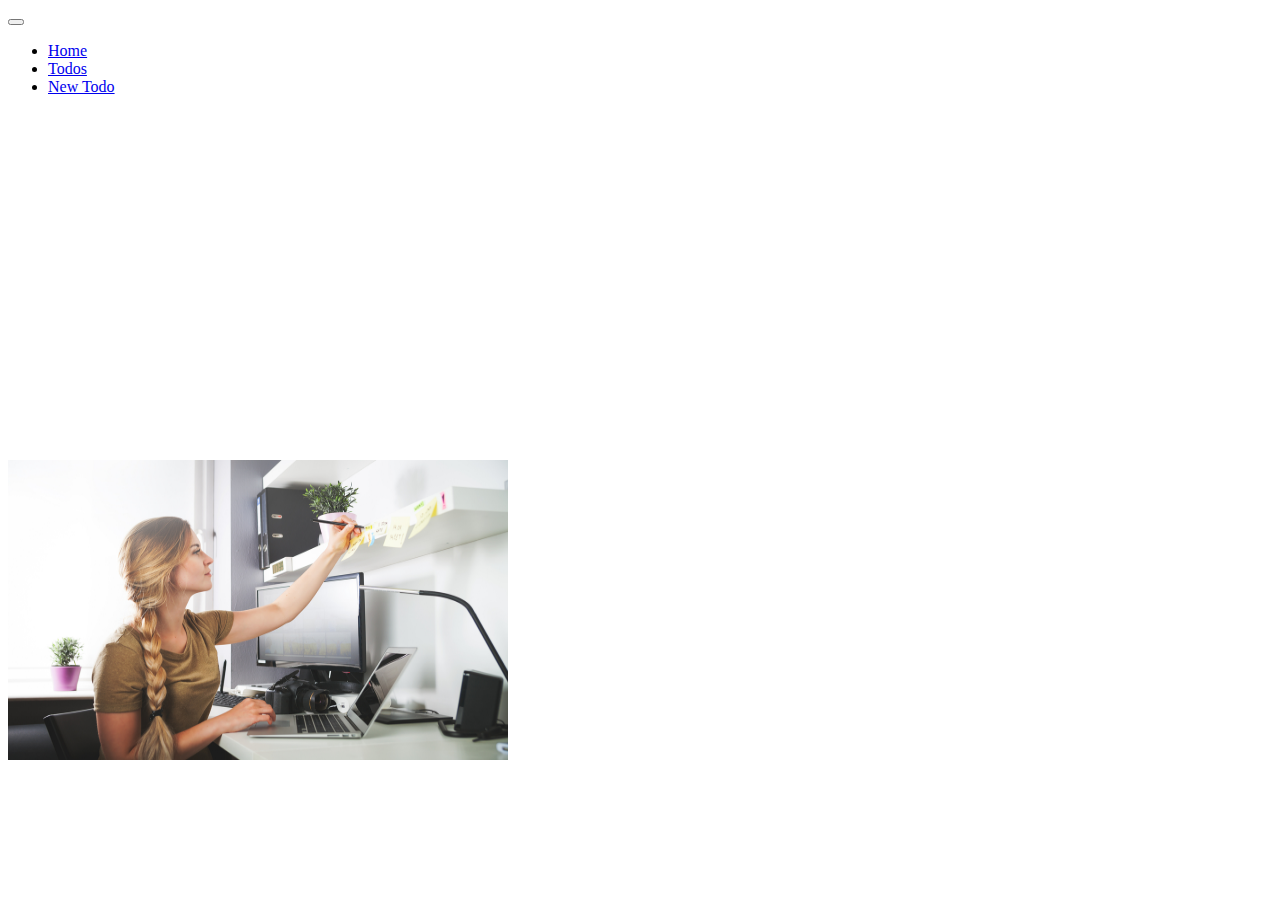
==== index.html @ 15cf3b8e "Merge pull request #4 from StayOrganized-CodingElites/feature/index.html" ====
<!doctype html>
<html lang="en">

<head>
  <meta charset="utf-8">
  <meta name="viewport" content="width=device-width, initial-scale=1">
  <title>Bootstrap demo</title>
  <link href="https://cdn.jsdelivr.net/npm/bootstrap@5.3.0/dist/css/bootstrap.min.css" rel="stylesheet"
    integrity="sha384-9ndCyUaIbzAi2FUVXJi0CjmCapSmO7SnpJef0486qhLnuZ2cdeRhO02iuK6FUUVM" crossorigin="anonymous">
  <link rel="stylesheet" href="css/style.css">
</head>

<body>

  <!-- nav bar-------------------------------------------------------------------------------------------------------------------- -->
  <header class="mb-5">
    <nav class="navbar navbar-expand-lg">
      <div class="container-fluid">
        <button class="navbar-toggler" type="button" data-bs-toggle="collapse" data-bs-target="#navbarSupportedContent"
          aria-controls="navbarSupportedContent" aria-expanded="false" aria-label="Toggle navigation">
          <span class="navbar-toggler-icon"></span>
        </button>
        <div class="collapse navbar-collapse" id="navbarSupportedContent">
          <ul class="navbar-nav me-auto mb-2 mb-lg-0">
            <li class="nav-item">
              <a class="nav-link" href="index.html">Home</a>
            </li>
            <li class="nav-item">
              <a class="nav-link" href="todos.html">Todos</a>
            </li>
            <li class="nav-item">
              <a class="nav-link" href="new-todo.html">New Todo</a>
            </li>
          </ul>
        </div>
      </div>
    </nav>
  </header>
  <!-- nav bar ---------------------------------------------------------------------------------------------------------------------->

  <!-- main --------------------------------------------------------------------------------------------------------------------------->
  <main>
    <div class="container mt-4">
      <div class="row">
        <div class="text-center">
          <h1>Stay Organized</h1>
          <!-- First Paragraph -->
          <p>
            Staying organized is crucial for a multitude of reasons. Firstly, organization enhances productivity and
            efficiency. When you have a well-structured system in place, it becomes easier to prioritize tasks, manage
            deadlines, and allocate your time effectively. By eliminating clutter and maintaining a clear workspace, you
            can focus on the task at hand without unnecessary distractions. Additionally, being organized saves valuable
            time that would otherwise be wasted searching for misplaced items or information. With a systematic
            approach, you can swiftly access what you need, resulting in smoother workflows and increased productivity.
            Moreover, organization cultivates a sense of control and reduces stress. It provides a mental clarity and a
            sense of order that helps to alleviate the overwhelming feeling of chaos. By knowing where things are and
            having a clear plan, you can reduce anxiety and approach your responsibilities with confidence. Lastly,
            staying organized promotes better decision-making. With all relevant information readily available, you can
            make informed choices and take decisive actions. This leads to better outcomes, improved problem-solving
            skills, and a greater sense of accomplishment. Overall, maintaining organization in various aspects of life
            enables us to make the most of our time, reduce stress, and achieve our goals with greater ease. </p>
          <!-- Secon Paragraph -->
          <p>Furthermore, staying organized fosters positive habits and discipline. When you establish structured
            routines and systems, you develop a sense of discipline and consistency in your actions. This discipline
            extends beyond organization itself and spills over into other areas of your life, such as time management,
            goal setting, and self-discipline. By maintaining order, you cultivate a mindset of accountability and
            responsibility, enabling you to tackle challenges with resilience and perseverance. Additionally,
            organization facilitates effective communication and collaboration. When you can readily locate information,
            files, and documents, you can easily share and collaborate with others, fostering efficient teamwork and
            smoother workflows. Being organized ensures that everyone involved is on the same page, leading to improved
            coordination, increased productivity, and successful outcomes. Ultimately, staying organized enhances not
            only your personal effectiveness but also your ability to work effectively with others and achieve
            collective goals.</p>
        </div>
        <div class="text-center">
          <img src="images/organized.jpg" width="500px" height="300px" alt="">
        </div>
      </div>
    </div>
  </main>


  <footer>

  </footer>

  <script src="https://cdn.jsdelivr.net/npm/bootstrap@5.3.0/dist/js/bootstrap.bundle.min.js"
    integrity="sha384-geWF76RCwLtnZ8qwWowPQNguL3RmwHVBC9FhGdlKrxdiJJigb/j/68SIy3Te4Bkz"
    crossorigin="anonymous"></script>
</body>

</html>
---- css/style.css ----
.btn-light,
.btn-light:hover,
.btn-light:focus {
  color: #333;
  text-shadow: none; /* Prevent inheritance from `body` */
}


body {
    background-image: url(https://bestanimations.com/media/mountains/337339886mountain-movingsky-gif.gif);
    background-repeat: no-repeat;
    background-size: cover;
  }
  
  h1 {
    color: white; /* Change the color to red */
  }
  
  p {
    color: white
  }
=======
nav{
    background-color: beige;
}
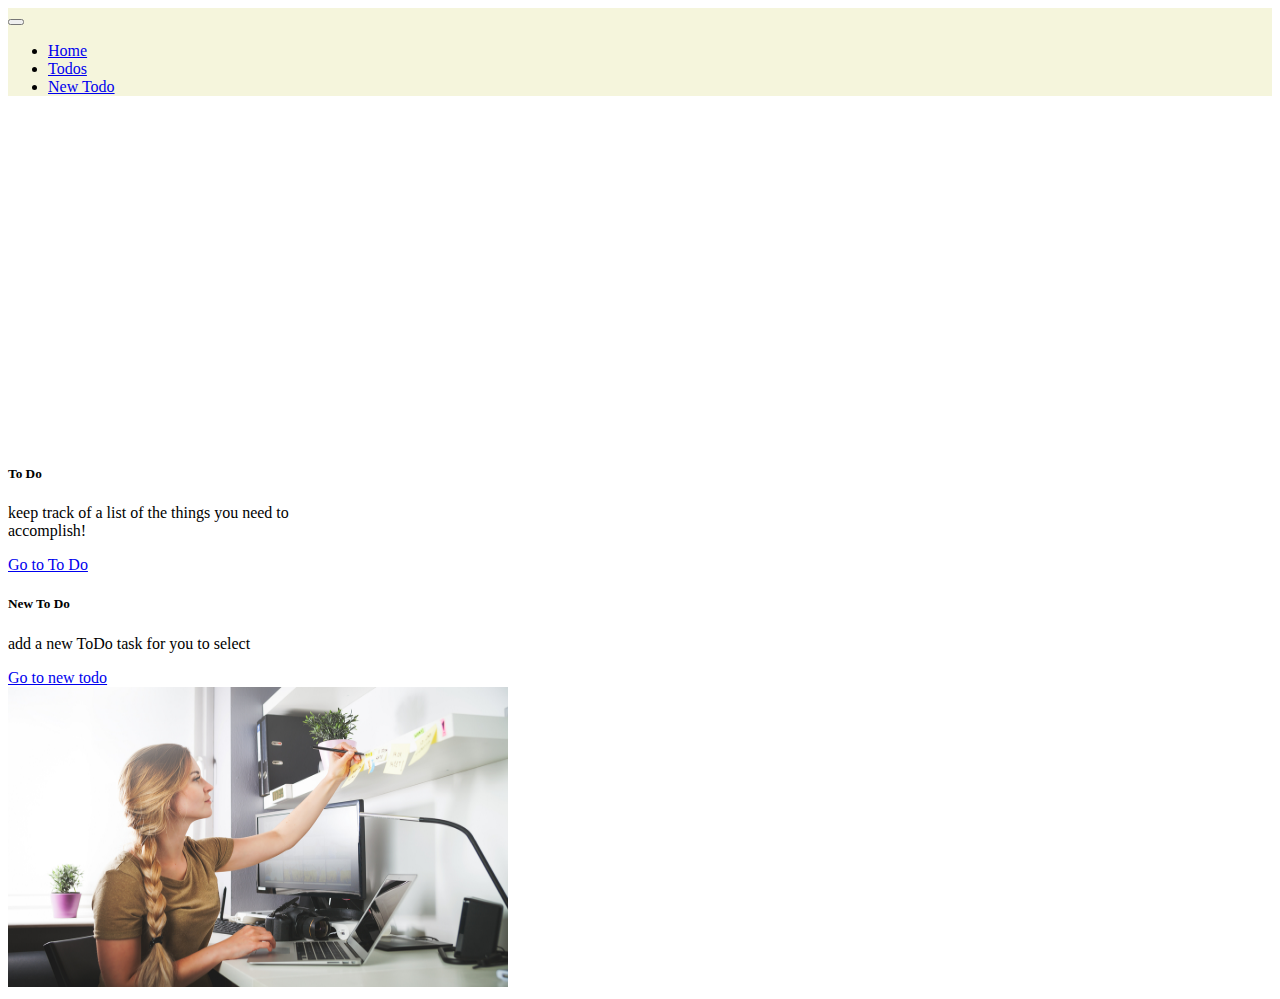
==== commit e5ce3ea8: "new changes to index.html" ====
--- a/index.html
+++ b/index.html
@@ -72,6 +72,26 @@
             only your personal effectiveness but also your ability to work effectively with others and achieve
             collective goals.</p>
         </div>
+        <!-- card-------------------------------------------------------------------------------------------------->
+        <div class="card" style="width: 18rem;">
+          <div class="card-body">
+            <h5 class="card-title">To Do</h5>
+            <p class="card-text">keep track of a list of the things you need to
+              accomplish!</p>
+            <a href="todos.html" class="btn btn-primary">Go to To Do</a>
+          </div>
+        </div>
+        <!-- second card -------------------------------------------------------------------------------------->
+        <div class="card" style="width: 18rem;">
+          <div class="card-body">
+            <h5 class="card-title">New To Do</h5>
+            <p class="card-text">add a new ToDo task for you to select</p>
+            <a href="new-todo.html" class="btn btn-primary">Go to new todo</a>
+          </div>
+        </div>
+
+
+
         <div class="text-center">
           <img src="images/organized.jpg" width="500px" height="300px" alt="">
         </div>
--- a/css/style.css
+++ b/css/style.css
@@ -1,9 +1,9 @@
-
 .btn-light,
 .btn-light:hover,
 .btn-light:focus {
   color: #333;
-  text-shadow: none; /* Prevent inheritance from `body` */
+  text-shadow: none;
+  /* Prevent inheritance from `body` */
 }
 
 
@@ -20,8 +20,23 @@
   p {
     color: white
   }
-=======
 nav{
-    background-color: beige;
+  background-color: beige;
 }
 
+h1 {
+  color: white;
+  /* Change the color to red */
+}
+
+p {
+  color: white
+}
+
+#userTodoForm{
+ display:none;
+}
+
+.card-text{
+    color: black;
+}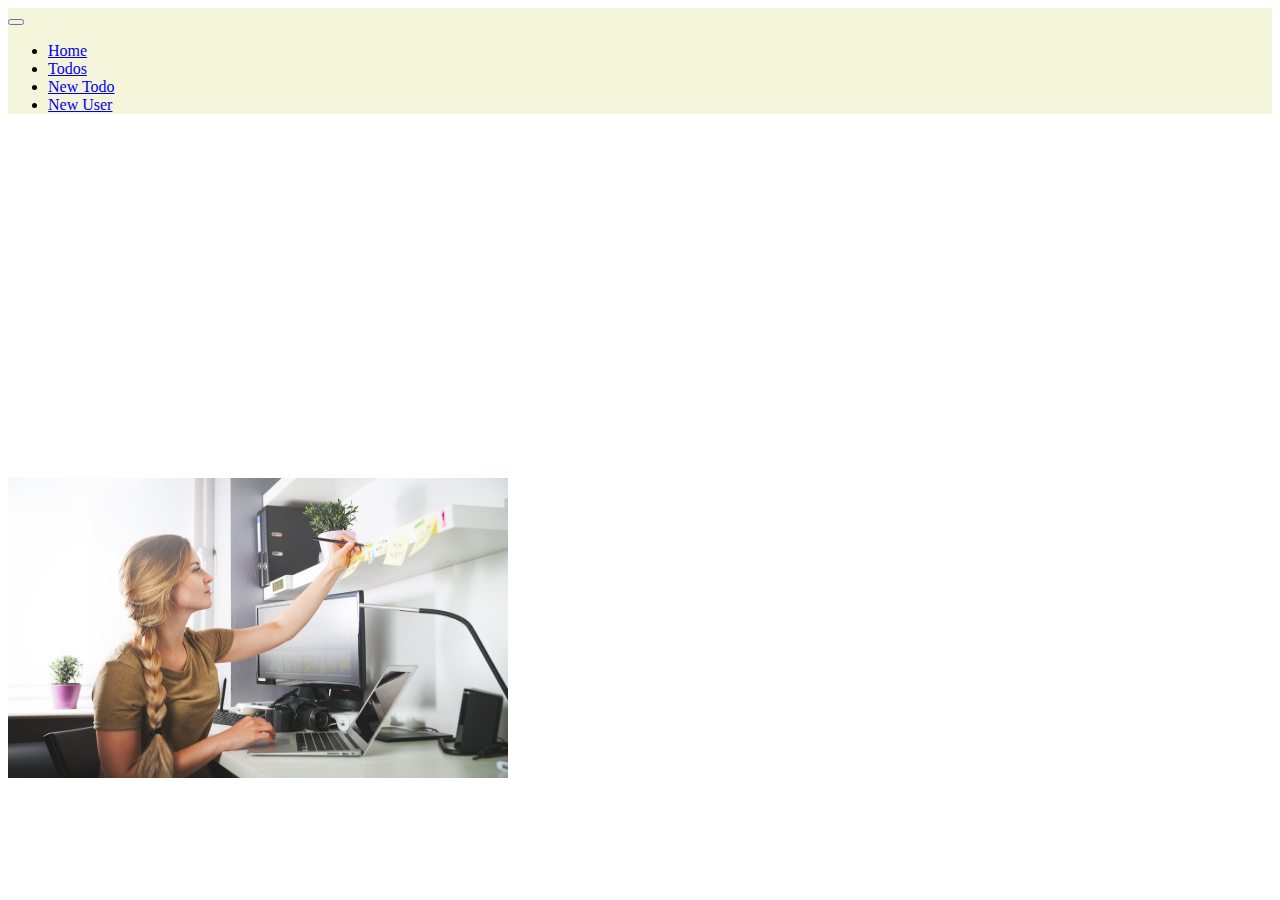
==== commit 20e38b5a: "new user html and js files and few mods in css" ====
--- a/index.html
+++ b/index.html
@@ -16,25 +16,36 @@
   <header class="mb-5">
     <nav class="navbar navbar-expand-lg">
       <div class="container-fluid">
+        <!-- toggle button for repsonsiveness start  -->
         <button class="navbar-toggler" type="button" data-bs-toggle="collapse" data-bs-target="#navbarSupportedContent"
           aria-controls="navbarSupportedContent" aria-expanded="false" aria-label="Toggle navigation">
           <span class="navbar-toggler-icon"></span>
         </button>
+        <!-- toggle button for repsonsiveness end  -->
+
         <div class="collapse navbar-collapse" id="navbarSupportedContent">
           <ul class="navbar-nav me-auto mb-2 mb-lg-0">
             <li class="nav-item">
               <a class="nav-link" href="index.html">Home</a>
             </li>
+
             <li class="nav-item">
               <a class="nav-link" href="todos.html">Todos</a>
             </li>
+
             <li class="nav-item">
               <a class="nav-link" href="new-todo.html">New Todo</a>
             </li>
+                
+            <li class="nav-item">
+                <a class="nav-link" href="new_user.html">New User</a>
+              </li>
           </ul>
+
         </div>
       </div>
     </nav>
+    <!-- navigation ends  -->
   </header>
   <!-- nav bar ---------------------------------------------------------------------------------------------------------------------->
 
@@ -72,26 +83,6 @@
             only your personal effectiveness but also your ability to work effectively with others and achieve
             collective goals.</p>
         </div>
-        <!-- card-------------------------------------------------------------------------------------------------->
-        <div class="card" style="width: 18rem;">
-          <div class="card-body">
-            <h5 class="card-title">To Do</h5>
-            <p class="card-text">keep track of a list of the things you need to
-              accomplish!</p>
-            <a href="todos.html" class="btn btn-primary">Go to To Do</a>
-          </div>
-        </div>
-        <!-- second card -------------------------------------------------------------------------------------->
-        <div class="card" style="width: 18rem;">
-          <div class="card-body">
-            <h5 class="card-title">New To Do</h5>
-            <p class="card-text">add a new ToDo task for you to select</p>
-            <a href="new-todo.html" class="btn btn-primary">Go to new todo</a>
-          </div>
-        </div>
-
-
-
         <div class="text-center">
           <img src="images/organized.jpg" width="500px" height="300px" alt="">
         </div>
--- a/css/style.css
+++ b/css/style.css
@@ -33,10 +33,38 @@
   color: white
 }
 
-#userTodoForm{
+/* #userDisplayTable{
  display:none;
+} */
+
+form{
+  width: 300px;
+  margin-left: 20px;
 }
-
-.card-text{
-    color: black;
+form label{
+  display: flex;
+  margin-top: 20px;
+  font-size: 18px;
+}
+form input{
+  width: 100%;
+  padding: 7px;
+  border: none;
+  border: 1px solid gray;
+  border-radius: 6px;
+  outline: none;
+}
+input[type="button"]{
+  width: 320px;
+  height: 35px;
+  margin-top: 20px;
+  border: none;
+  background-color: aqua;
+}
+.sign-up{
+  width: 360px;
+  height: 510px;
+  margin: auto;
+  background-color: rgb(41, 84, 92);
+  border-radius: 3px;
 }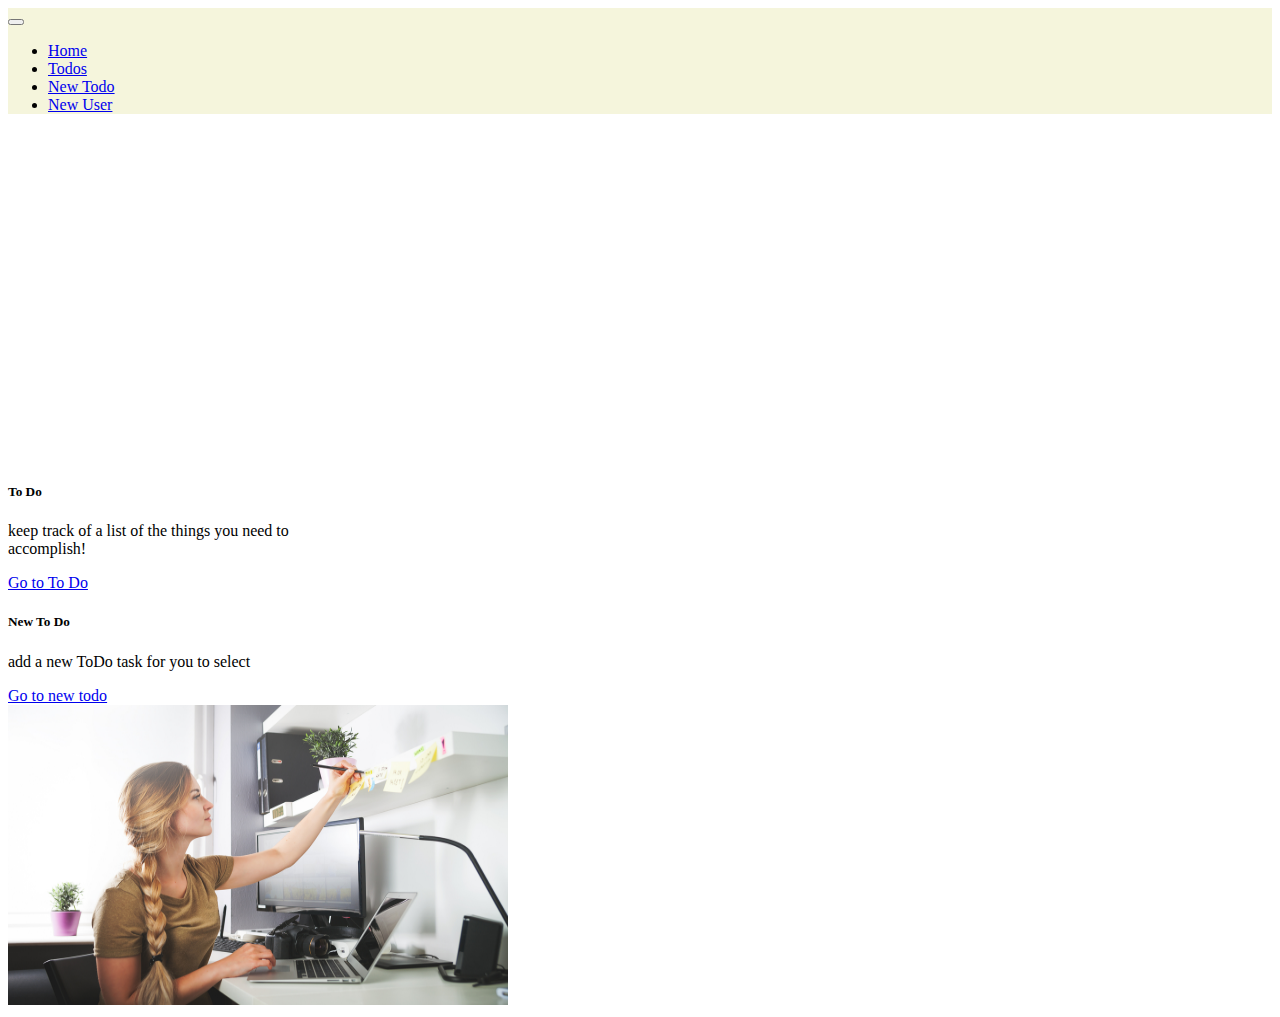
==== commit 4361ce25: "Merge pull request #13 from StayOrganized-CodingElites/lastfeature-10" ====
--- a/index.html
+++ b/index.html
@@ -83,6 +83,26 @@
             only your personal effectiveness but also your ability to work effectively with others and achieve
             collective goals.</p>
         </div>
+        <!-- card-------------------------------------------------------------------------------------------------->
+        <div class="card" style="width: 18rem;">
+          <div class="card-body">
+            <h5 class="card-title">To Do</h5>
+            <p class="card-text">keep track of a list of the things you need to
+              accomplish!</p>
+            <a href="todos.html" class="btn btn-primary">Go to To Do</a>
+          </div>
+        </div>
+        <!-- second card -------------------------------------------------------------------------------------->
+        <div class="card" style="width: 18rem;">
+          <div class="card-body">
+            <h5 class="card-title">New To Do</h5>
+            <p class="card-text">add a new ToDo task for you to select</p>
+            <a href="new-todo.html" class="btn btn-primary">Go to new todo</a>
+          </div>
+        </div>
+
+
+
         <div class="text-center">
           <img src="images/organized.jpg" width="500px" height="300px" alt="">
         </div>
--- a/css/style.css
+++ b/css/style.css
@@ -35,6 +35,7 @@
 
 /* #userDisplayTable{
  display:none;
+
 } */
 
 form{
@@ -67,4 +68,11 @@
   margin: auto;
   background-color: rgb(41, 84, 92);
   border-radius: 3px;
-}+}
+
+
+
+.card-text{
+    color: black;
+}
+
